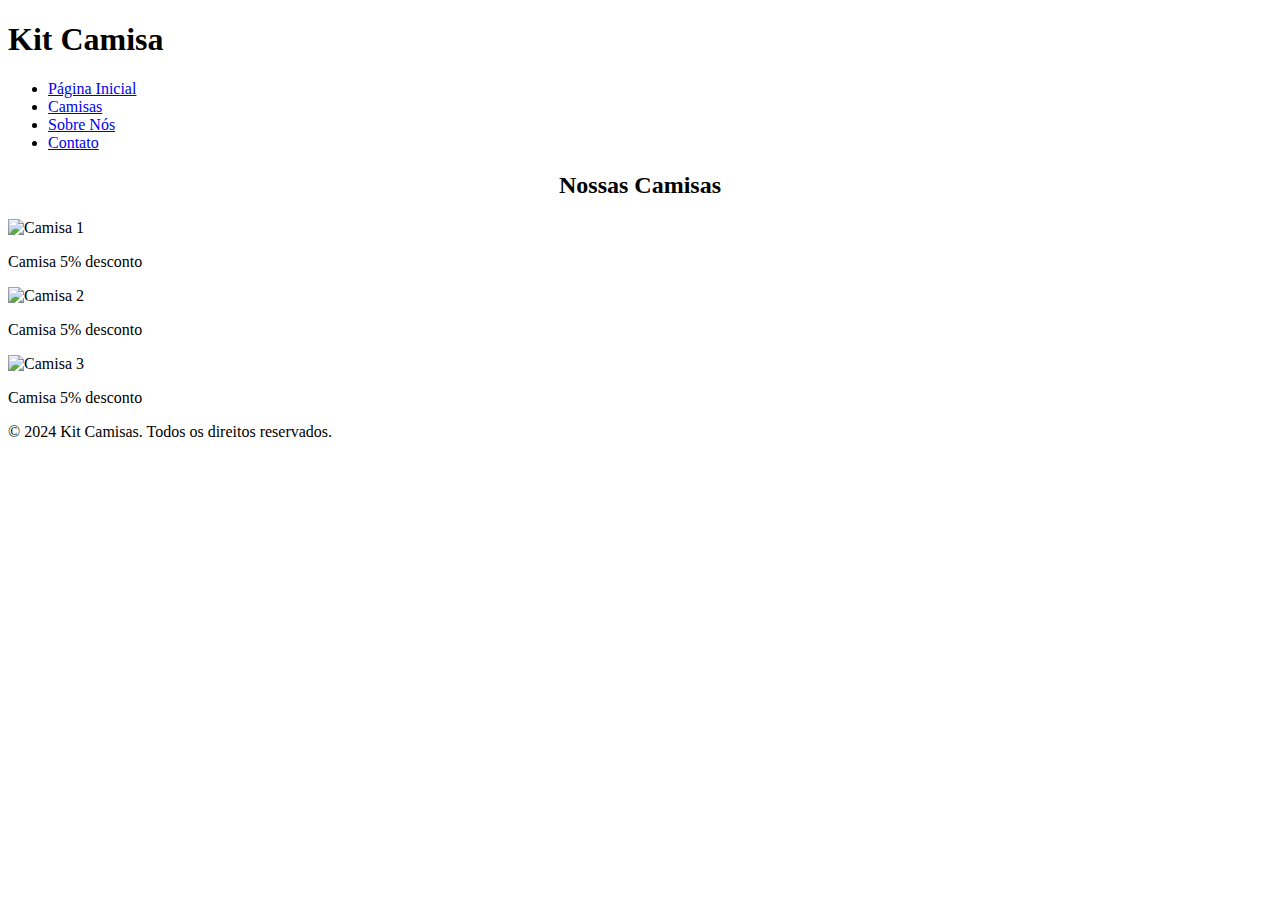
==== Camisa.html @ 9840ce36 "Camisa.html" ====
<!DOCTYPE html>
<html lang="pt-BR">
<head>
    <meta charset="UTF-8">
    <meta name="viewport" content="width=device-width, initial-scale=1.0">
    <title>Camisas</title>
    <link rel="stylesheet" href="style.css">
</head>
<body>
    <header>
        <h1>Kit Camisa</h1>
        <nav>
            <ul>
                <li><a href="Index.html">Página Inicial</a></li>
                <li><a href="Camisa.html">Camisas</a></li>
                <li><a href="sobre.html">Sobre Nós</a></li>
                <li><a href="contato.html">Contato</a></li>
            </ul>
        </nav>
    </header>

    <main>
        <section id="Camisa">
            <center>
                <h2>Nossas Camisas</h2>
            </center>
            <div class="imagens">
                <div class="camisa">
                    <img src="/Imagens/camisa4.jpeg" alt="Camisa 1">
                    <p>Camisa 5% desconto</p>
                </div>
                <div class="camisa">
                    <img src="/Imagens/camisa5.jpeg" alt="Camisa 2">
                    <p>Camisa 5% desconto</p>
                </div>
                <div class="camisa">
                    <img src="/Imagens/camia6.jpeg" alt="Camisa 3">
                    <p>Camisa 5% desconto</p>
                </div>
            </div>
        </section>
        
        
        
    </main>


    <footer>
        <p>&copy; 2024 Kit Camisas. Todos os direitos reservados.</p>
    </footer>

    <script src="script.js"></script>
</body>
</html>
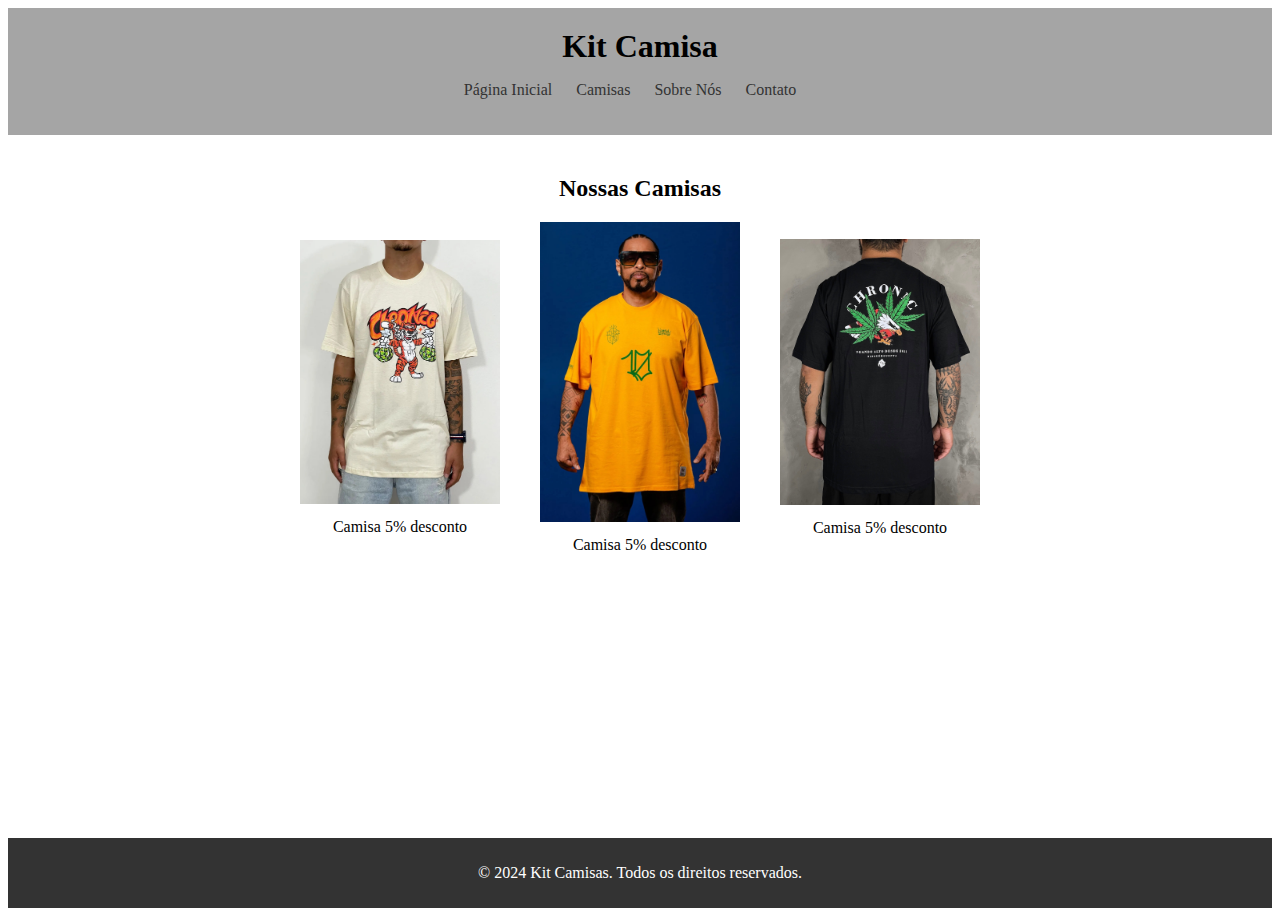
==== commit 9329b0a5: "Update Camisa.html" ====
--- a/Camisa.html
+++ b/Camisa.html
@@ -11,7 +11,7 @@
         <h1>Kit Camisa</h1>
         <nav>
             <ul>
-                <li><a href="Index.html">Página Inicial</a></li>
+                <li><a href="index.html">Página Inicial</a></li>
                 <li><a href="Camisa.html">Camisas</a></li>
                 <li><a href="sobre.html">Sobre Nós</a></li>
                 <li><a href="contato.html">Contato</a></li>
@@ -26,15 +26,15 @@
             </center>
             <div class="imagens">
                 <div class="camisa">
-                    <img src="/Imagens/camisa4.jpeg" alt="Camisa 1">
+                    <img src="camisa4.jpg" alt="Camisa 1">
                     <p>Camisa 5% desconto</p>
                 </div>
                 <div class="camisa">
-                    <img src="/Imagens/camisa5.jpeg" alt="Camisa 2">
+                    <img src="camisa5.jpg" alt="Camisa 2">
                     <p>Camisa 5% desconto</p>
                 </div>
                 <div class="camisa">
-                    <img src="/Imagens/camia6.jpeg" alt="Camisa 3">
+                    <img src="camia6.jpg" alt="Camisa 3">
                     <p>Camisa 5% desconto</p>
                 </div>
             </div>
--- a/style.css
+++ b/style.css
@@ -0,0 +1,109 @@
+/* Estilos para o cabeçalho */
+header {
+    background-color: #a5a5a5;
+    padding: 20px;
+    text-align: center;
+}
+
+header h1 {
+    margin: 0;
+}
+
+nav ul {
+    list-style-type: none;
+    padding: 0;
+}
+
+nav ul li {
+    display: inline;
+    margin-right: 20px;
+}
+
+nav ul li a {
+    text-decoration: none;
+    color: #333;
+    transition: color 0.3s, background-color 0.3s;
+}
+
+nav ul li a:hover {
+    color: #fff;
+    background-color: #333; /* Cor de fundo ao passar o mouse */
+}
+
+/* Estilos para o rodapé */
+body {
+    display: flex;
+    flex-direction: column;
+    min-height: 100vh;
+}
+
+main {
+    flex: 1;
+    padding: 20px;
+}
+
+footer {
+    background-color: #333;
+    color: #fff;
+    padding: 10px;
+    text-align: center;
+    margin-top: auto;
+}
+
+section {
+    margin-bottom: 30px;
+}
+
+/* Estilos para os cursos */
+#Camisa ul {
+    list-style-type: none;
+}
+
+#Camisa ul li {
+    margin-bottom: 10px;
+}
+
+.paragrafo {
+    font-family: Arial, sans-serif;
+    font-size: 16px;
+    color: #333;
+    line-height: 1.5;
+    margin-bottom: 20px;
+}
+
+#Camisa {
+    text-align: center;
+}
+
+.imagens {
+    display: flex;
+    justify-content: center;
+    align-items: center;
+}
+
+.camisa {
+    text-align: center;
+    margin: 0 20px;
+}
+
+.camisa img {
+    width: 200px; /* Defina o tamanho desejado */
+    height: auto; /* Mantenha a proporção da imagem */
+    margin-bottom: 10px; /* Adicione margem entre a imagem e o texto */
+}
+
+.camisa p {
+    margin: 0;
+}
+
+.image-container {
+    text-align: center;
+}
+
+.image-container {
+    text-align: center;
+}
+
+.image-container img {
+    max-width: 35%; /* Para garantir que a imagem não ultrapasse a largura do container */
+}
